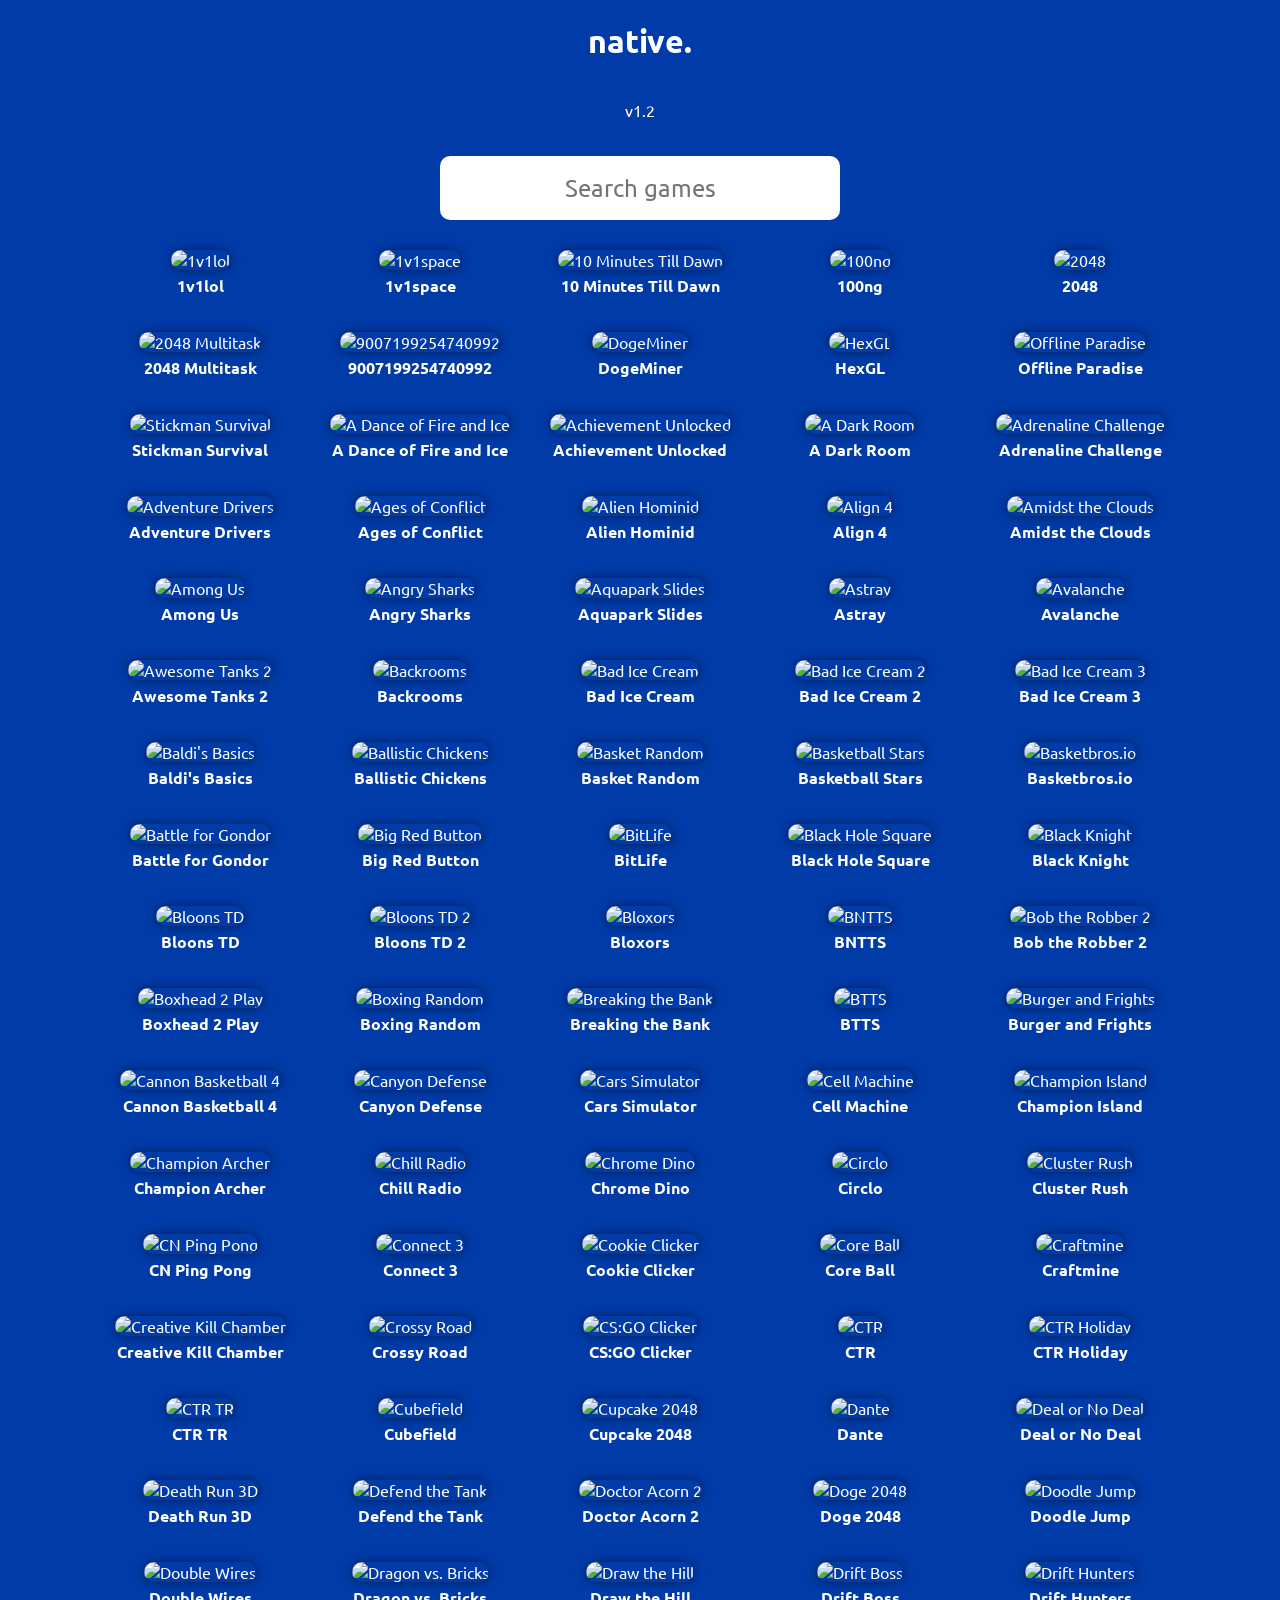
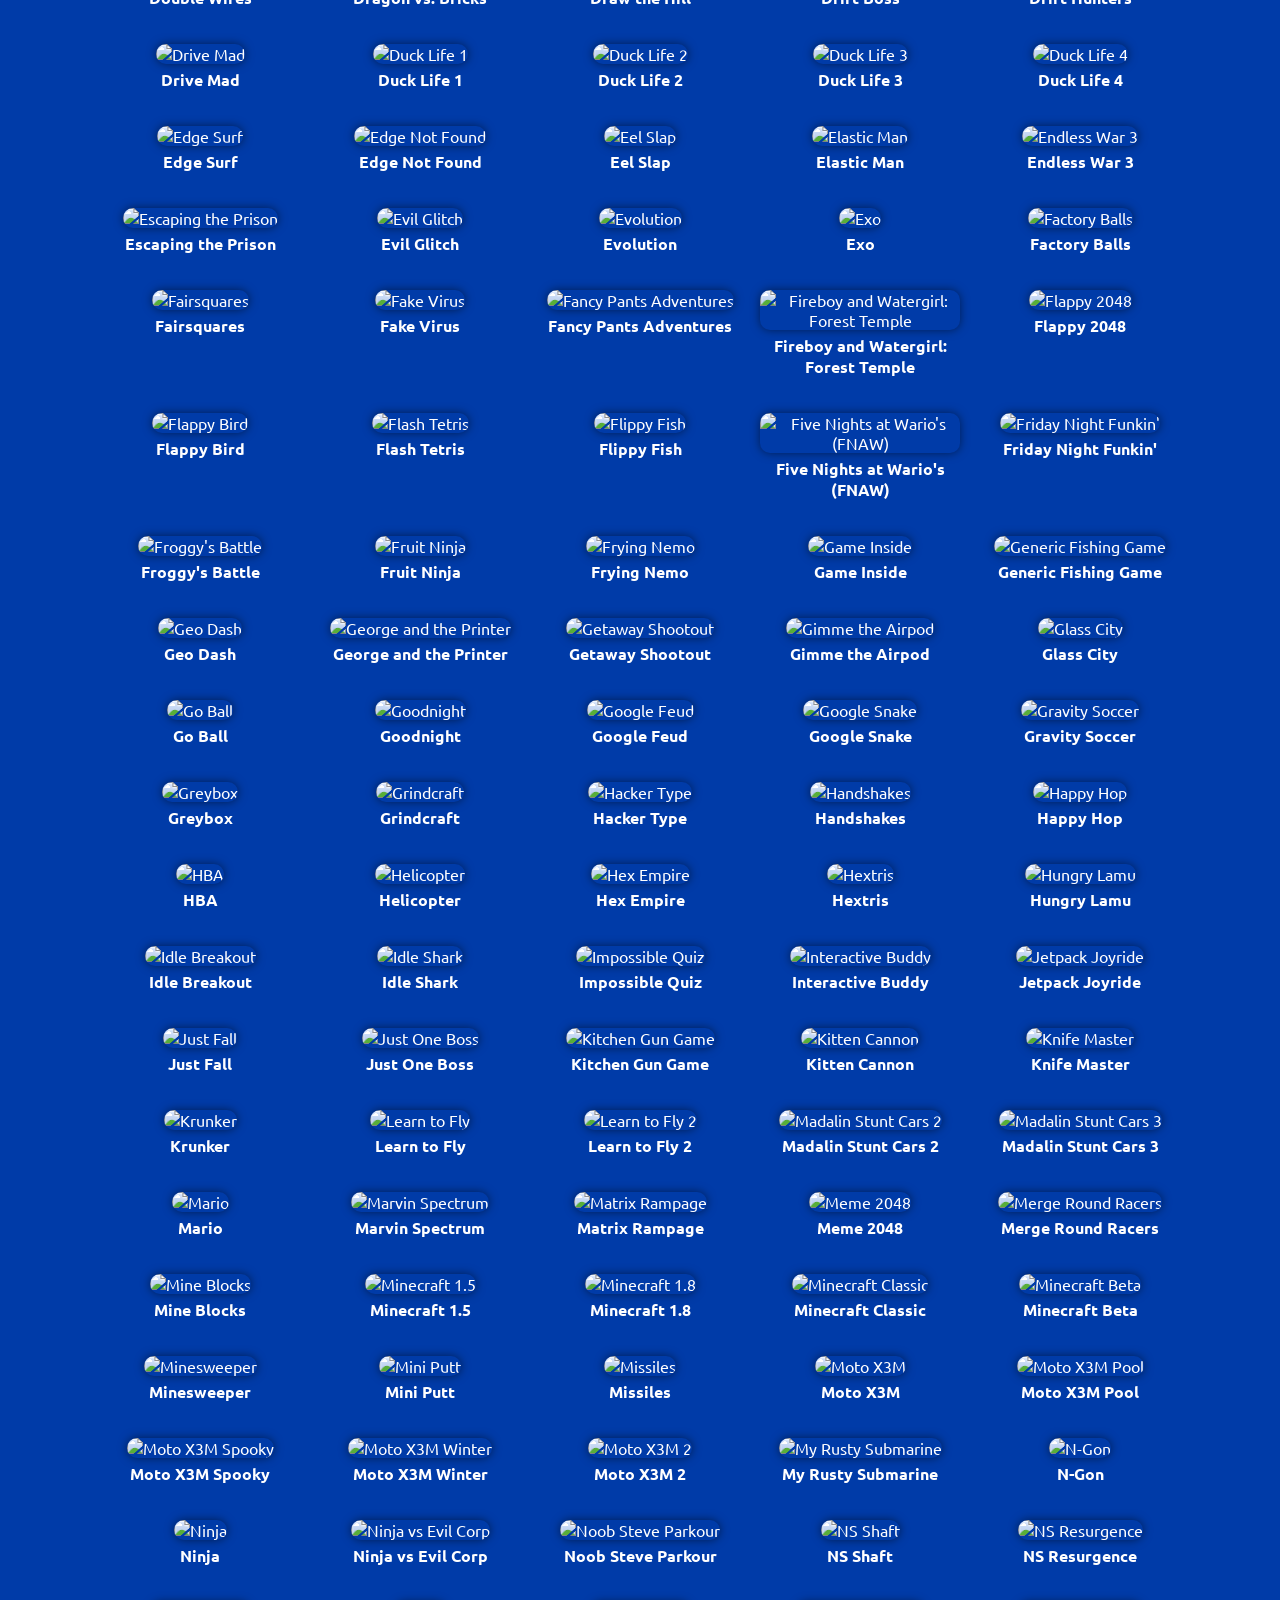
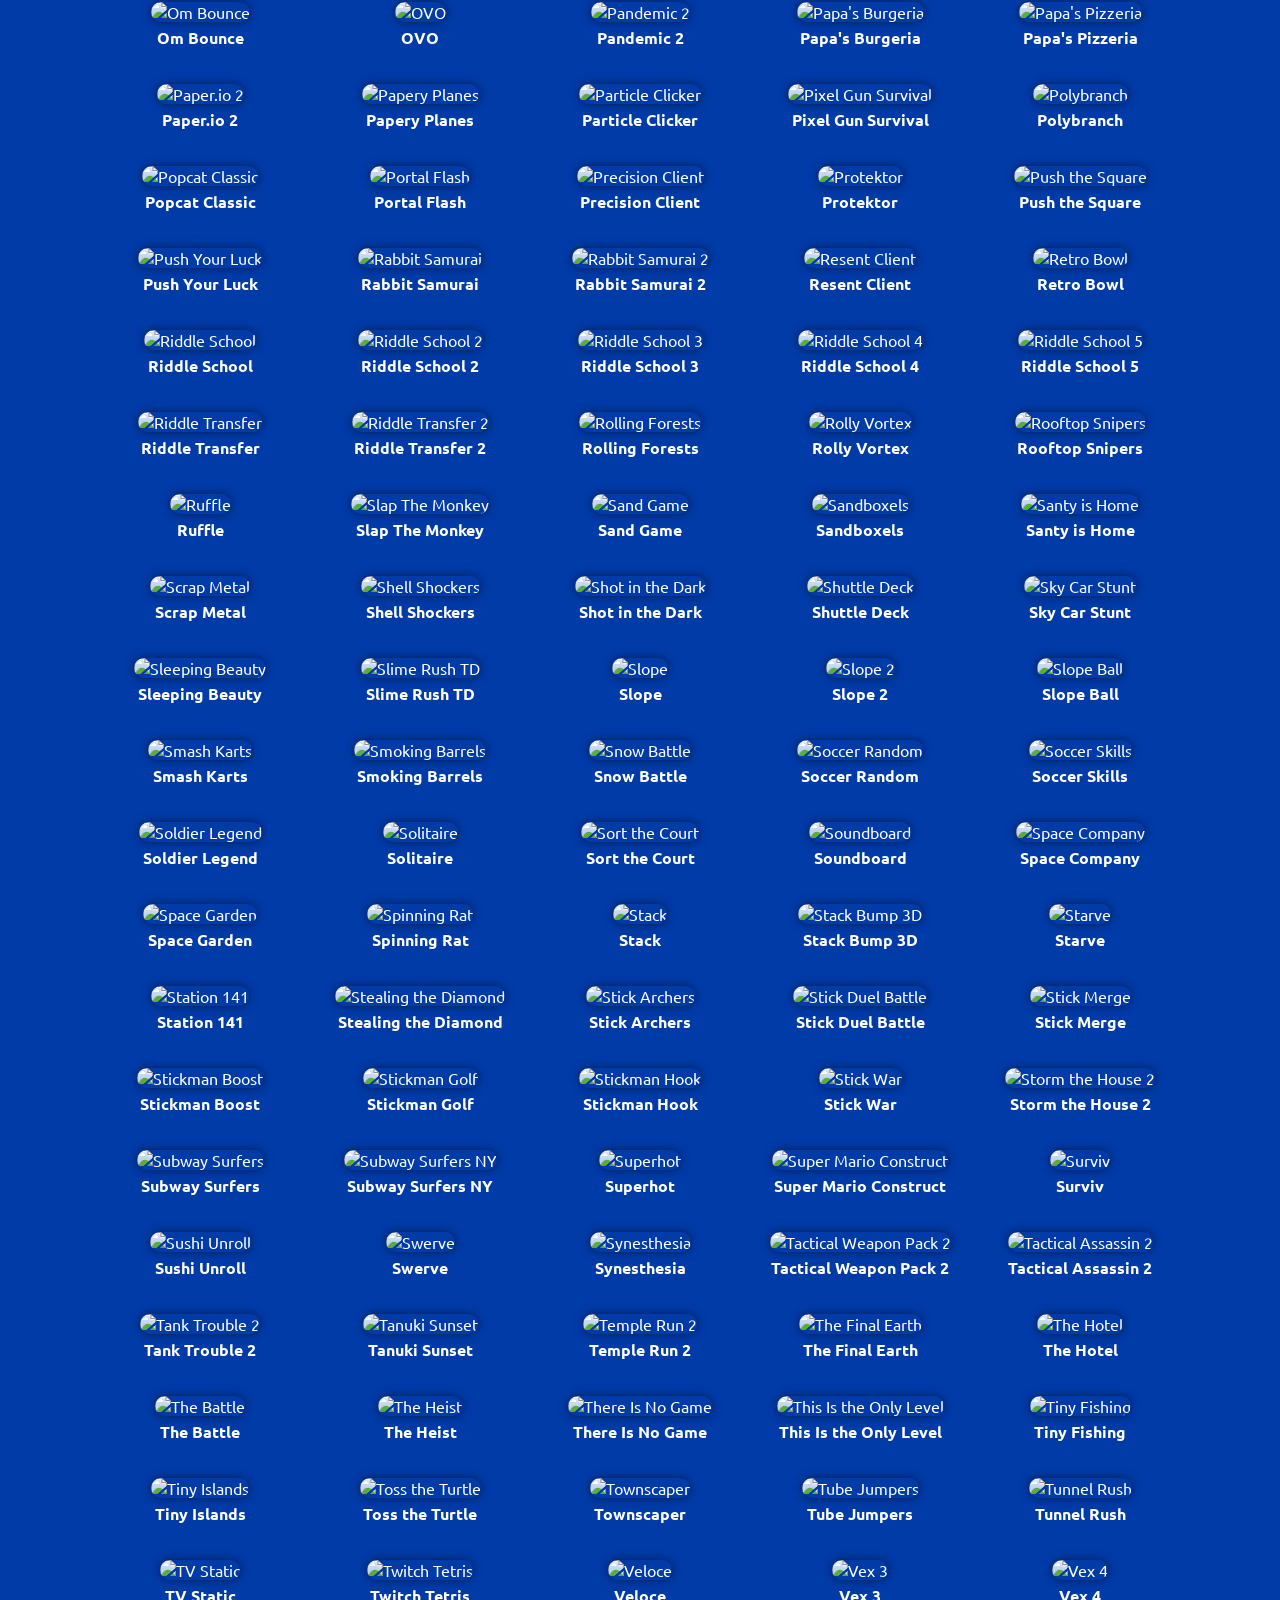
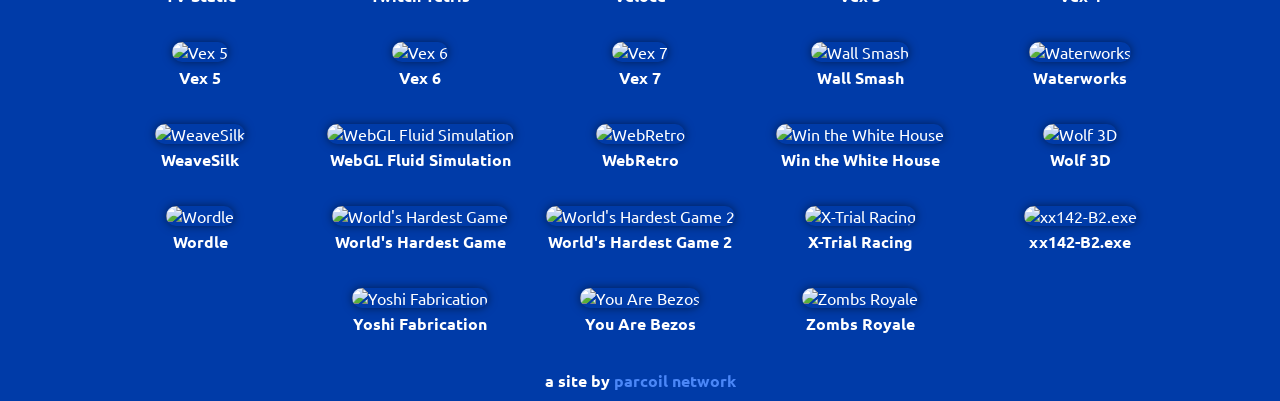
==== play.html @ 86e818cc "Initial commit" ====
<!DOCTYPE html>
<html lang="en">
  <head>
    <meta charset="UTF-8" />
    <meta name="viewport" content="width=device-width, initial-scale=1.0" />
    <title>Home</title>

    <script src="config/main.js" type="module"></script>
    <style>
      body {
        margin: 0;
        padding: 0;
      }

      iframe {
        width: 100%;
        height: 100vh;
        border: none;
      }
    </style>
  </head>
  <body>
    <iframe id="gameFrame"></iframe>

    <script>
      var serverUrl1 = "https://gms.parcoil.com";
      const queryString = window.location.search;
      const urlParams = new URLSearchParams(queryString);
      const gameUrl = urlParams.get("gameurl");

      if (!gameUrl) {
        alert("Game URL not provided!");
        window.location.href = "/"; // Redirect to homepage if game URL is missing
      } else {
        const embedUrl = `${serverUrl1}/${gameUrl}`;
        document.getElementById("gameFrame").src = embedUrl;
      }
    </script>
  </body>
</html>
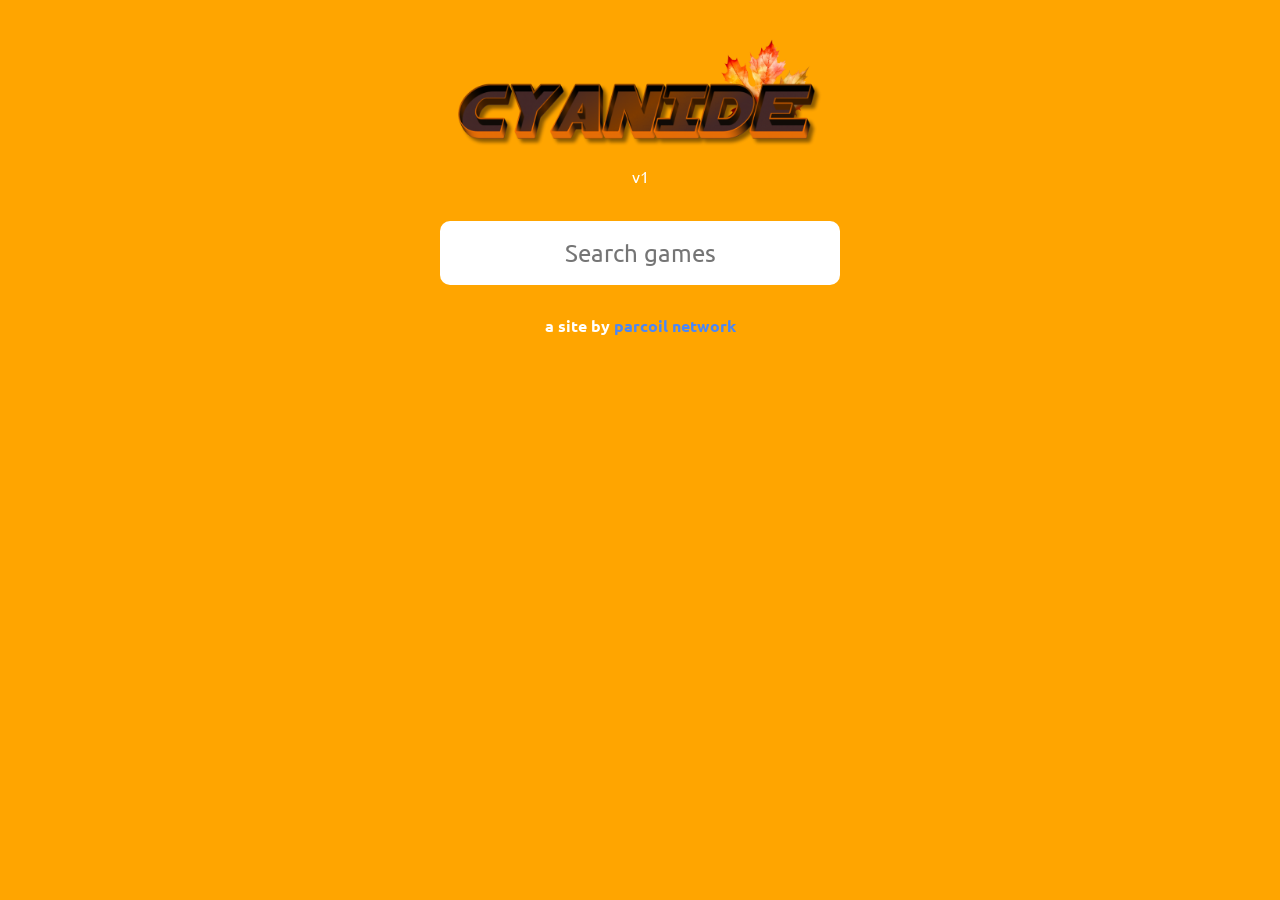
==== commit c723944c: "Update play.html" ====
--- a/play.html
+++ b/play.html
@@ -23,18 +23,16 @@
     <iframe id="gameFrame"></iframe>
 
     <script>
-      var serverUrl1 = "https://gms.parcoil.com";
-      const queryString = window.location.search;
-      const urlParams = new URLSearchParams(queryString);
-      const gameUrl = urlParams.get("gameurl");
+const queryString = window.location.search;
+const urlParams = new URLSearchParams(queryString);
+const gameUrl = urlParams.get("gameurl");
 
-      if (!gameUrl) {
-        alert("Game URL not provided!");
-        window.location.href = "/"; // Redirect to homepage if game URL is missing
-      } else {
-        const embedUrl = `${serverUrl1}/${gameUrl}`;
-        document.getElementById("gameFrame").src = embedUrl;
-      }
+if (!gameUrl) {
+  alert("Game URL not provided!");
+  window.location.href = "/";
+} else {
+  document.getElementById("gameFrame").src = gameUrl;
+}
     </script>
   </body>
 </html>
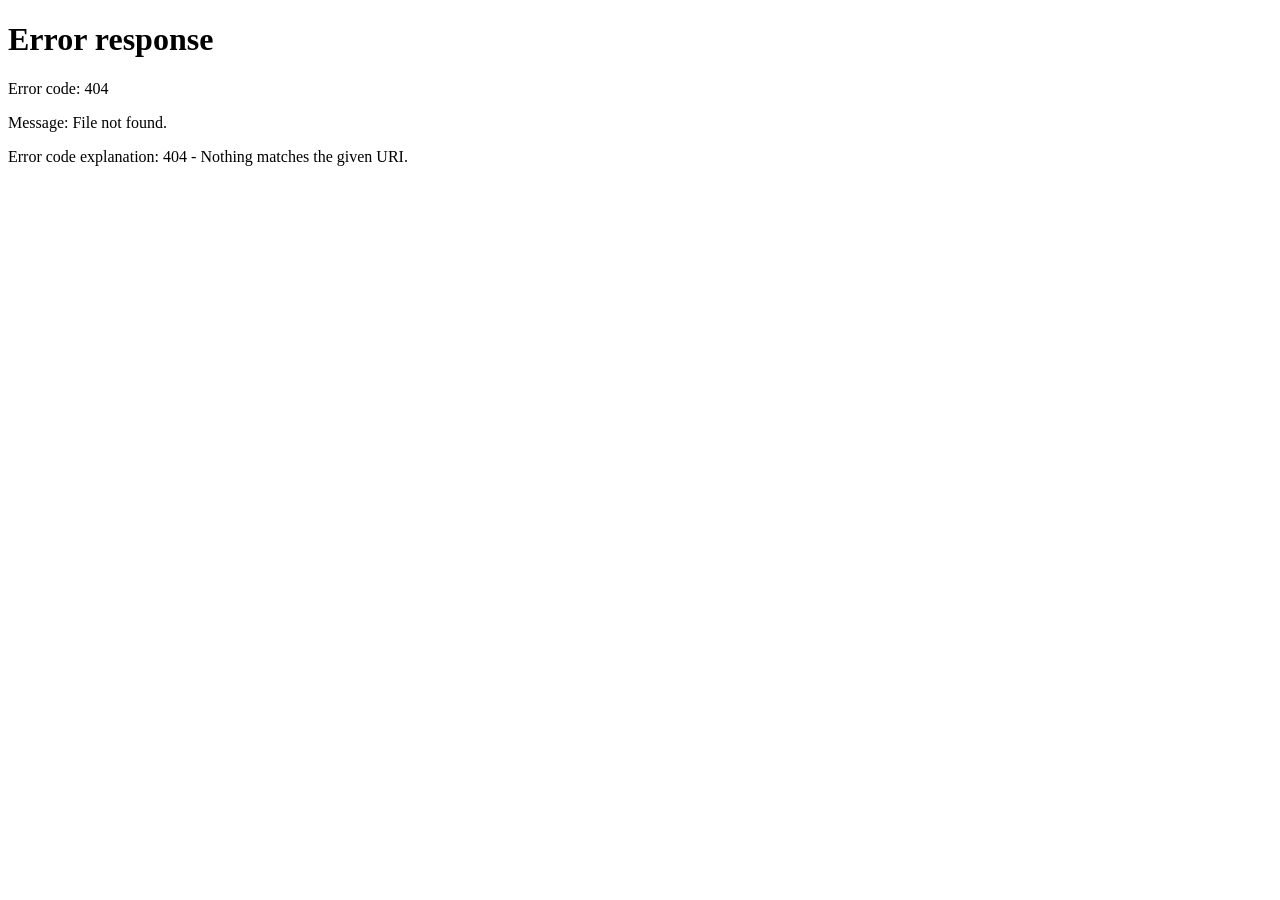
==== commit c9b414cb: "Update play.html" ====
--- a/play.html
+++ b/play.html
@@ -1,38 +1,38 @@
 <!DOCTYPE html>
 <html lang="en">
-  <head>
-    <meta charset="UTF-8" />
-    <meta name="viewport" content="width=device-width, initial-scale=1.0" />
-    <title>Home</title>
+<head>
+  <meta charset="UTF-8">
+  <meta name="viewport" content="width=device-width, initial-scale=1.0">
+  <title>Game</title>
 
-    <script src="config/main.js" type="module"></script>
-    <style>
-      body {
-        margin: 0;
-        padding: 0;
-      }
+  <style>
+    body {
+      margin: 0;
+      padding: 0;
+      overflow: hidden;
+    }
 
-      iframe {
-        width: 100%;
-        height: 100vh;
-        border: none;
-      }
-    </style>
-  </head>
-  <body>
-    <iframe id="gameFrame"></iframe>
+    iframe {
+      width: 100%;
+      height: 100vh;
+      border: none;
+    }
+  </style>
+</head>
 
-    <script>
-const queryString = window.location.search;
-const urlParams = new URLSearchParams(queryString);
-const gameUrl = urlParams.get("gameurl");
+<body>
+  <iframe id="gameFrame"></iframe>
 
-if (!gameUrl) {
-  alert("Game URL not provided!");
-  window.location.href = "/";
-} else {
-  document.getElementById("gameFrame").src = gameUrl;
-}
-    </script>
-  </body>
+  <script>
+    const urlParams = new URLSearchParams(window.location.search);
+    const gameUrl = urlParams.get("gameurl");
+
+    if (!gameUrl) {
+      alert("Game URL not provided!");
+      window.location.href = "/IXL-ela-arena/";
+    } else {
+      document.getElementById("gameFrame").src = gameUrl;
+    }
+  </script>
+</body>
 </html>
